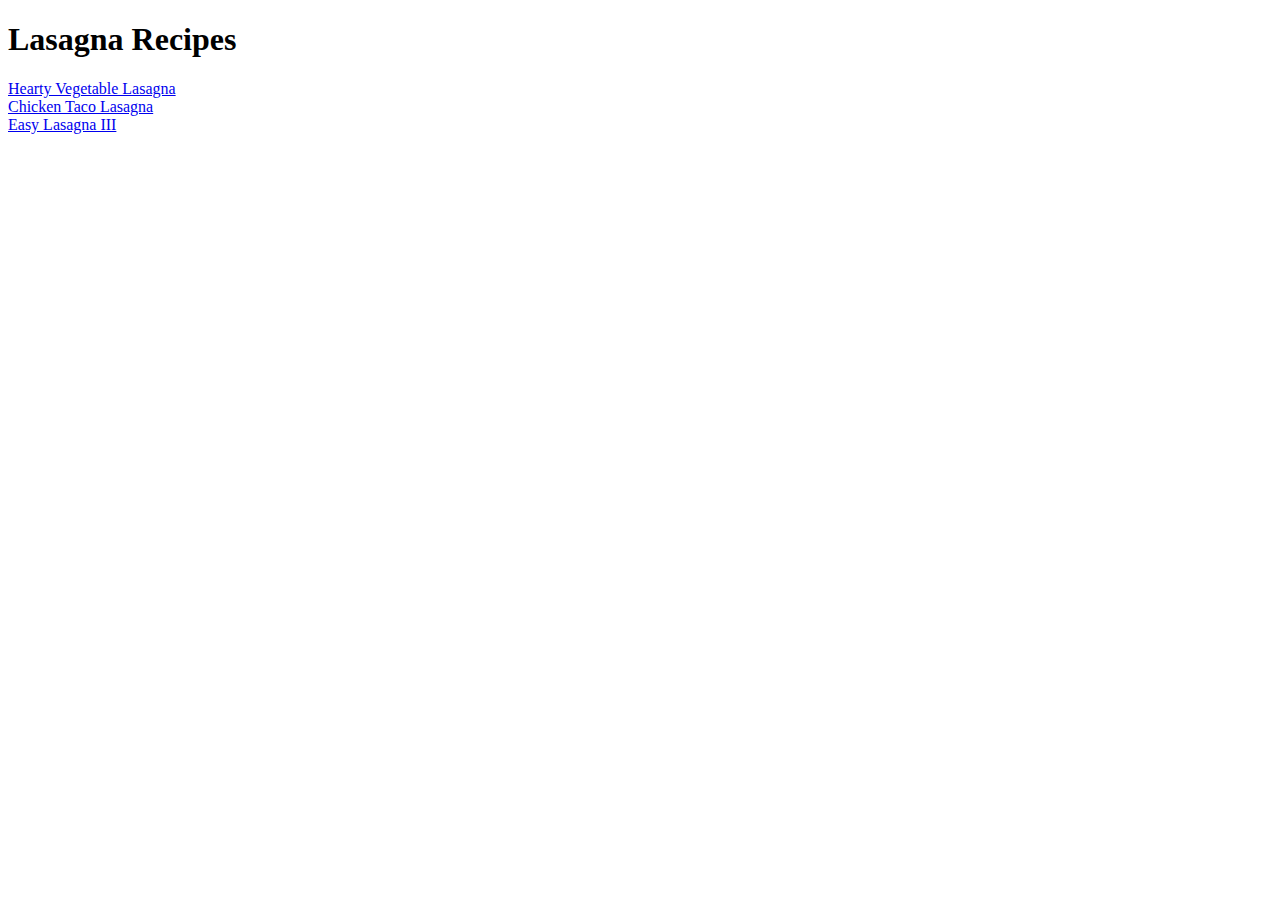
==== index.html @ 0bd9c213 "food.jpeg food1.jpeg food2.jpeg index.html lasagna.html lasagna1.html lasanga2.html" ====
<!DOCTYPE html>
<html lang="en">
<head>
    <meta charset="UTF-8">
    <meta http-equiv="X-UA-Compatible" content="IE=edge">
    <meta name="viewport" content="width=device-width, initial-scale=1.0">
    <title>odin-recipes</title>
</head>
<body>
    <H1>Lasagna Recipes</H1>
    <A href="lasagna.html">Hearty Vegetable Lasagna</A>
    <br>
    <A href="lasagna1.html">Chicken Taco Lasagna</A>
    <br>
    <A href="lasagna2.html">Easy Lasagna III</A>
    
</body>
</html>
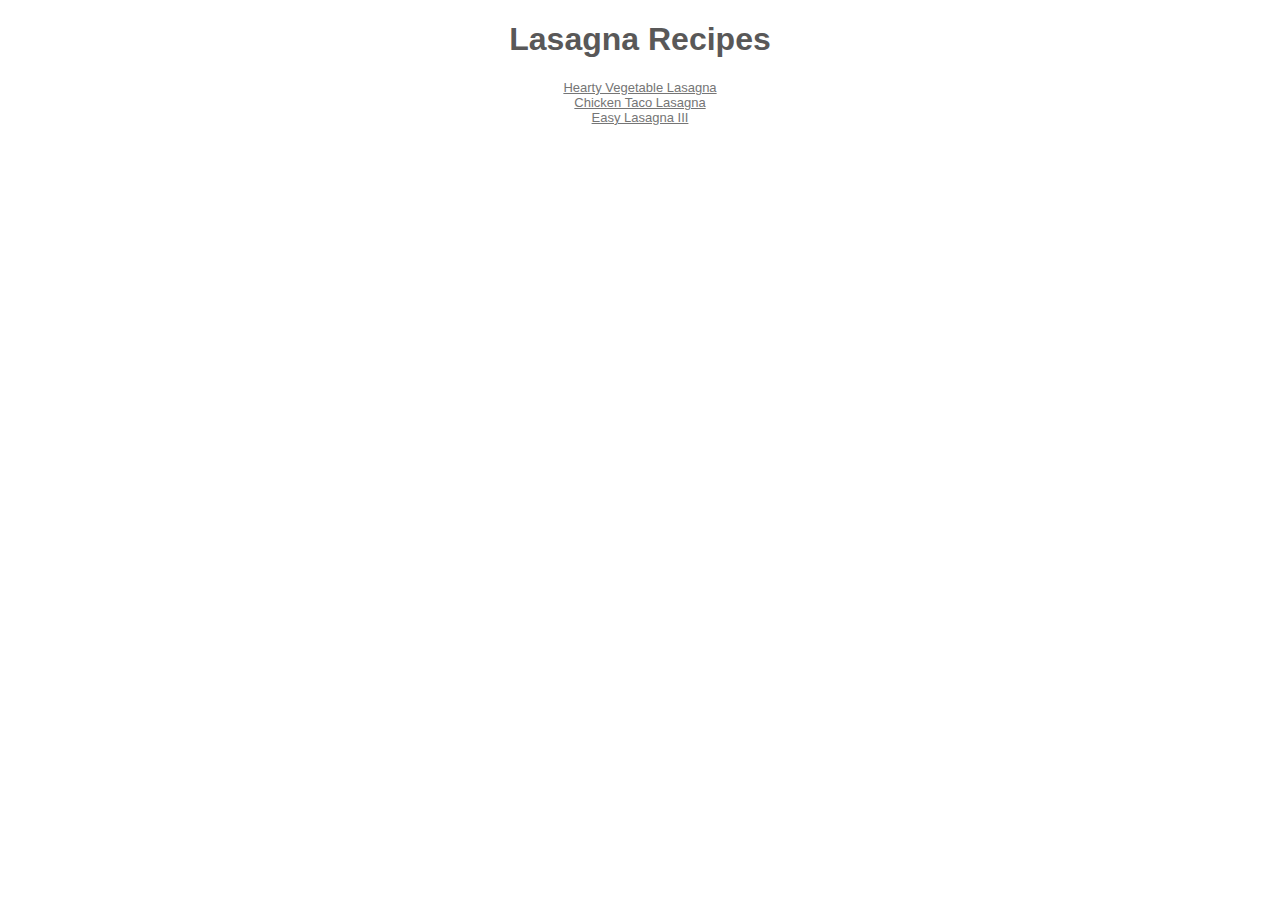
==== commit b5f91ec0: "index.html lasagna.html lasagna1.html lasagna2.html style.css" ====
--- a/index.html
+++ b/index.html
@@ -5,14 +5,16 @@
     <meta http-equiv="X-UA-Compatible" content="IE=edge">
     <meta name="viewport" content="width=device-width, initial-scale=1.0">
     <title>odin-recipes</title>
+   <link rel="stylesheet" href="style.css">
+   
 </head>
 <body>
     <H1>Lasagna Recipes</H1>
-    <A href="lasagna.html">Hearty Vegetable Lasagna</A>
+    <A href="lasagna.html" style="text-align: center;">Hearty Vegetable Lasagna</A>
     <br>
-    <A href="lasagna1.html">Chicken Taco Lasagna</A>
+    <A href="lasagna1.html" style="text-align: center;">Chicken Taco Lasagna</A>
     <br>
-    <A href="lasagna2.html">Easy Lasagna III</A>
+    <A href="lasagna2.html" style="text-align: center;">Easy Lasagna III</A>
     
 </body>
 </html>--- a/style.css
+++ b/style.css
@@ -0,0 +1,45 @@
+body{
+    font-family: 'Segoe UI', Tahoma, Geneva, Verdana, sans-serif;
+    font-size: small;
+    color: rgb(76, 76, 76);
+    text-align: center;
+}
+h1{
+    font-family: 'Segoe UI', Tahoma, Geneva, Verdana, sans-serif;
+    font-size: xx-large;
+    color: rgb(89, 88, 88);
+    text-align: center;
+
+}
+
+h2{
+    font-family: 'Segoe UI', Tahoma, Geneva, Verdana, sans-serif;
+    font-size: medium;
+    color: rgb(117, 117, 117);
+    text-align: center, justify;
+
+}
+h3{
+    font-family: 'Segoe UI', Tahoma, Geneva, Verdana, sans-serif;
+    font-size: small;
+    color: rgb(117, 117, 117);
+    text-align: center;
+}
+a{
+    font-family: 'Segoe UI', Tahoma, Geneva, Verdana, sans-serif;
+    font-size: small;
+    text-align: center, flex;
+    color: rgb(117, 117, 117);
+
+}
+img{
+    height: auto;
+    width: 500px;
+}
+ul{
+    font-family: 'Segoe UI', Tahoma, Geneva, Verdana, sans-serif;
+    font-size: small;
+    text-align: center, flex;
+    color: rgb(117, 117, 117);
+
+}
